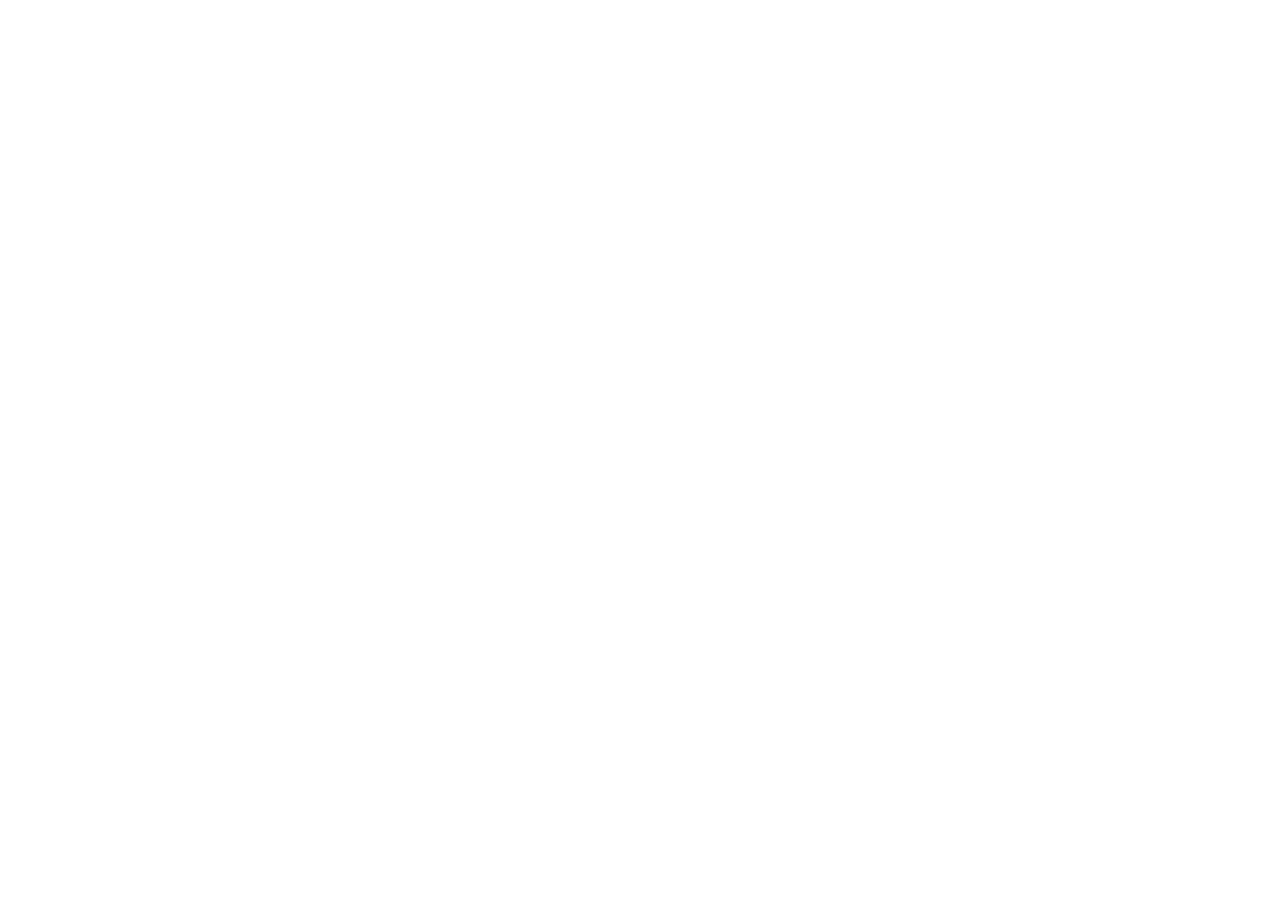
==== pages/detail.html @ f684b5c9 "index.html 임시 구조 생성" ====
<!DOCTYPE html>
<html lang="en">
<head>
    <meta charset="UTF-8">
    <meta name="viewport" content="width=device-width, initial-scale=1.0">
    <title>detail</title>
</head>
<body>
    
</body>
</html>
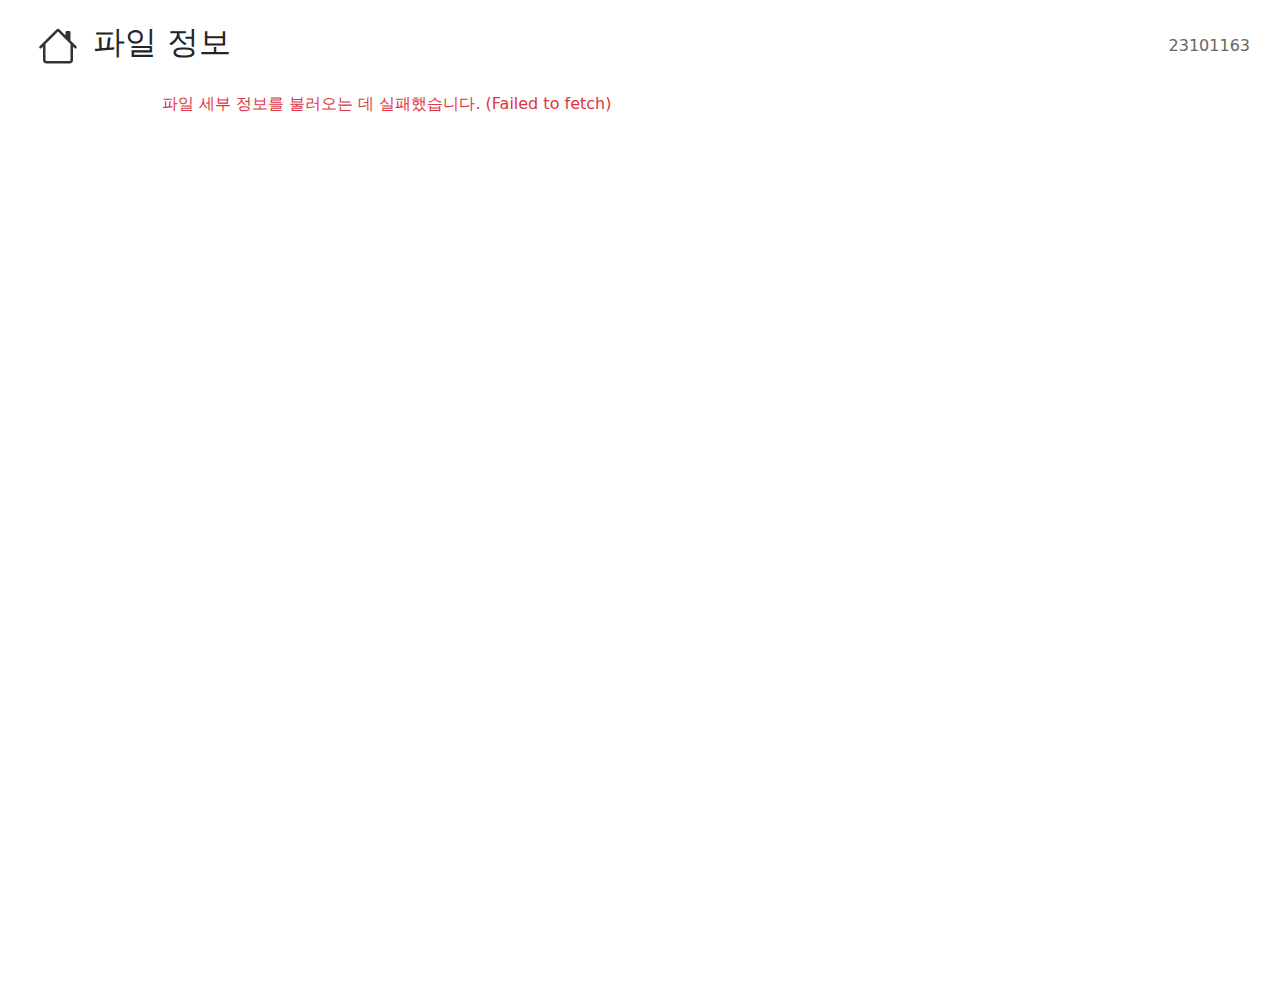
==== commit 84616b42: "add detail fetch" ====
--- a/pages/detail.html
+++ b/pages/detail.html
@@ -3,9 +3,44 @@
 <head>
     <meta charset="UTF-8">
     <meta name="viewport" content="width=device-width, initial-scale=1.0">
+    <link href="https://cdn.jsdelivr.net/npm/bootstrap@5.3.3/dist/css/bootstrap.min.css" rel="stylesheet" integrity="sha384-QWTKZyjpPEjISv5WaRU9OFeRpok6YctnYmDr5pNlyT2bRjXh0JMhjY6hW+ALEwIH" crossorigin="anonymous">
+    <link rel="stylesheet" href="../css/styles.css">
+    <script src="../js/detail.js" defer></script>
     <title>detail</title>
 </head>
 <body>
-    
+    <header>
+        <div>
+            <a href="../index.html">
+              <svg xmlns="http://www.w3.org/2000/svg" width="40" height="40" fill="currentColor" class="bi bi-house" viewBox="0 0 16 16">
+              <path d="M8.707 1.5a1 1 0 0 0-1.414 0L.646 8.146a.5.5 0 0 0 .708.708L2 8.207V13.5A1.5 1.5 0 0 0 3.5 15h9a1.5 1.5 0 0 0 1.5-1.5V8.207l.646.647a.5.5 0 0 0 .708-.708L13 5.793V2.5a.5.5 0 0 0-.5-.5h-1a.5.5 0 0 0-.5.5v1.293zM13 7.207V13.5a.5.5 0 0 1-.5.5h-9a.5.5 0 0 1-.5-.5V7.207l5-5z"/>
+              </svg>
+            </a>
+            <h2>파일 정보</h2>
+          </div>
+        <small>23101163</small>
+      </header>
+      <main>
+        <div></div>
+        <div>
+          <div class="container">
+
+            <nav>
+                <a href="./fileList.html">뒤로가기</a>
+            </nav>
+          </div>
+        </div>
+        <div></div>
+        <template id="file-template">
+            <div class="file-detail">
+                <img class="file-image" src="" alt="파일 이미지">
+                <div class="file-name"></div>
+                <div class="file-type"></div>
+                <div class="file-desc"></div>
+                <div class="file-uploaded"></div>
+            </div>
+        </template>
+        
+      </main>
 </body>
 </html>--- a/css/styles.css
+++ b/css/styles.css
@@ -0,0 +1,128 @@
+main {
+    display: grid;
+    grid-row: 2;
+    grid-column: 1;
+    grid-template-columns: 1fr 7fr 1fr;
+    gap: 10px;;
+}
+
+.middle {
+    display: flex;
+    flex-direction: column;
+    align-items: center;
+    justify-content: left;
+}
+
+.main_header {
+    display: flex;
+    justify-content: space-between;
+    width: 100%;
+    padding: 0px;
+    padding: 30px 30px 10px 25px;
+}
+
+.main_header a {
+    font-size: 1.3em;
+}
+
+@media screen and (min-width: 1416px) {
+    .main_header {
+        width: 1320px;
+    }
+    
+}
+
+.container {
+    height: 100vh;
+}
+
+header {
+    display: flex;
+    align-items: center;
+    justify-content: space-between;
+    padding: 15px 30px;
+}
+
+header div{
+    display: flex;
+    align-items: center;
+    padding: 8px;
+    gap: 15px;
+}
+
+header small {
+    font-size: 1em;
+    color: #666;
+}
+
+a {
+    text-decoration: none;
+    color: #333;
+    font-size: 20px;
+}
+
+.file_type {
+    font-size: 1em;
+    color: #666;
+}
+
+.btns {
+    display: flex;
+    align-items: center;
+    justify-content: center;
+    gap: 20px;
+}   
+
+#darken-background {
+    position: fixed;
+    top: 0;
+    left: 0;
+    width: 100vw;
+    height: 100vh;
+    background-color: rgba(0, 0, 0, 0.8);
+    display: flex;
+    justify-content: center;
+    align-items: center;
+    z-index: 1000;
+}
+
+#darken-background.hidden {
+    display: none;
+}
+
+#lightbox {
+    position: relative;
+    background: #fff;
+    padding: 20px;
+    width: 70%;
+    max-width: 800px;
+    box-shadow: 0 4px 8px rgba(0, 0, 0, 0.2);
+    border-radius: 8px;
+}
+
+.lightbox-close {
+    position: absolute;
+    top: 10px;
+    right: 15px;
+    font-size: 24px;
+    font-weight: bold;
+    color: #333;
+    cursor: pointer;
+}
+
+.lightbox-close:hover {
+    color: #000;
+}
+
+.card-body {
+    display: flex;
+    flex-direction: row;
+    align-items: center;
+    justify-content: center;
+    gap: 20px;
+}
+
+.file-image {
+    max-width: 400px;
+    height: auto;
+}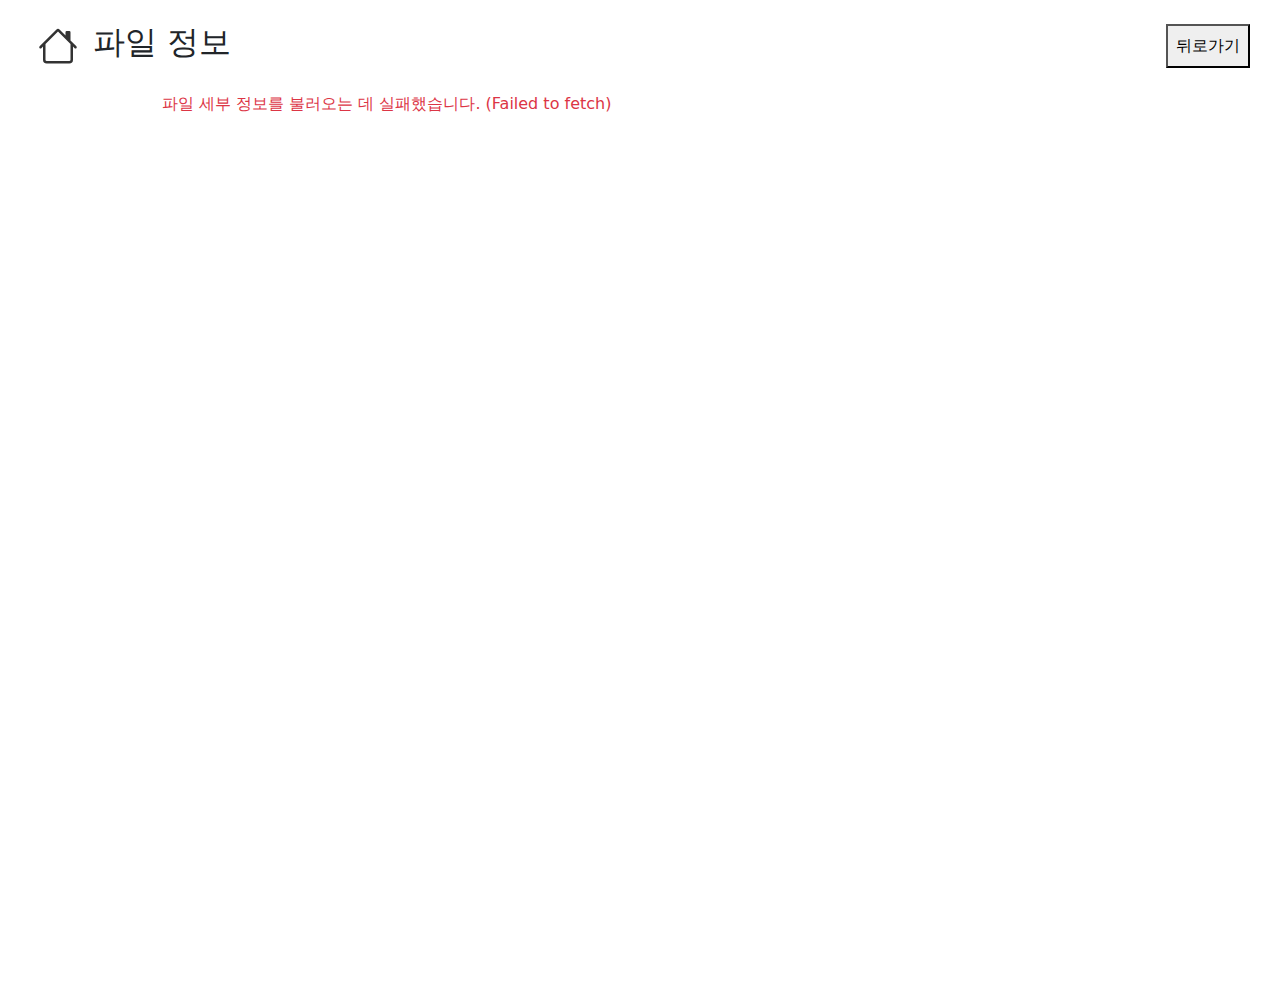
==== commit f5e41336: "detail image preview animation" ====
--- a/pages/detail.html
+++ b/pages/detail.html
@@ -16,31 +16,37 @@
               <path d="M8.707 1.5a1 1 0 0 0-1.414 0L.646 8.146a.5.5 0 0 0 .708.708L2 8.207V13.5A1.5 1.5 0 0 0 3.5 15h9a1.5 1.5 0 0 0 1.5-1.5V8.207l.646.647a.5.5 0 0 0 .708-.708L13 5.793V2.5a.5.5 0 0 0-.5-.5h-1a.5.5 0 0 0-.5.5v1.293zM13 7.207V13.5a.5.5 0 0 1-.5.5h-9a.5.5 0 0 1-.5-.5V7.207l5-5z"/>
               </svg>
             </a>
-            <h2>파일 정보</h2>
+            <h2 id="title">파일 정보</h2>
           </div>
-        <small>23101163</small>
+          <button class="btn-back" onclick="window.history.back();">뒤로가기</button>
       </header>
       <main>
         <div></div>
         <div>
           <div class="container">
-
-            <nav>
-                <a href="./fileList.html">뒤로가기</a>
-            </nav>
           </div>
         </div>
         <div></div>
+
         <template id="file-template">
             <div class="file-detail">
-                <img class="file-image" src="" alt="파일 이미지">
-                <div class="file-name"></div>
-                <div class="file-type"></div>
-                <div class="file-desc"></div>
-                <div class="file-uploaded"></div>
+                <div class="detail-top">
+                  <div>
+                    <img class="file-image" src="" alt="파일 이미지">
+                    <div class="file-name"></div>
+                    <div class="file-type"></div>
+                  </div>
+                  <div class="file-uploaded"></div>
+                </div>
+                <div class="detail-bottom">
+                  <div class="file-desc"></div>
+                  <div class="file-download">
+                    <div></div>
+                    <button id="downloadButton">다운로드</button>
+                  </div>
+                </div> 
             </div>
         </template>
-        
       </main>
 </body>
 </html>--- a/css/styles.css
+++ b/css/styles.css
@@ -122,7 +122,41 @@
     gap: 20px;
 }
 
+.btn-back {
+    padding: 8px;
+}
+
+.detail-top {
+    display: flex;
+    justify-content: space-between;
+    align-items: center;
+    padding-bottom: 20px;
+}
+
+.detail-bottom {
+    display: flex;
+    flex-direction: column;
+    padding-top: 20px;
+}
+
+.file-download {
+    display: flex;
+    justify-content: space-between;
+    padding: 20px;
+}
+
+.file-detail {
+    font-size: 25px;
+}
+
 .file-image {
     max-width: 400px;
     height: auto;
+    transform-origin: top left;
+    transition: transform 0.3s ease-in-out;
+}
+
+.file-image:hover {
+    transform: scale(2.5);
+    cursor: pointer;
 }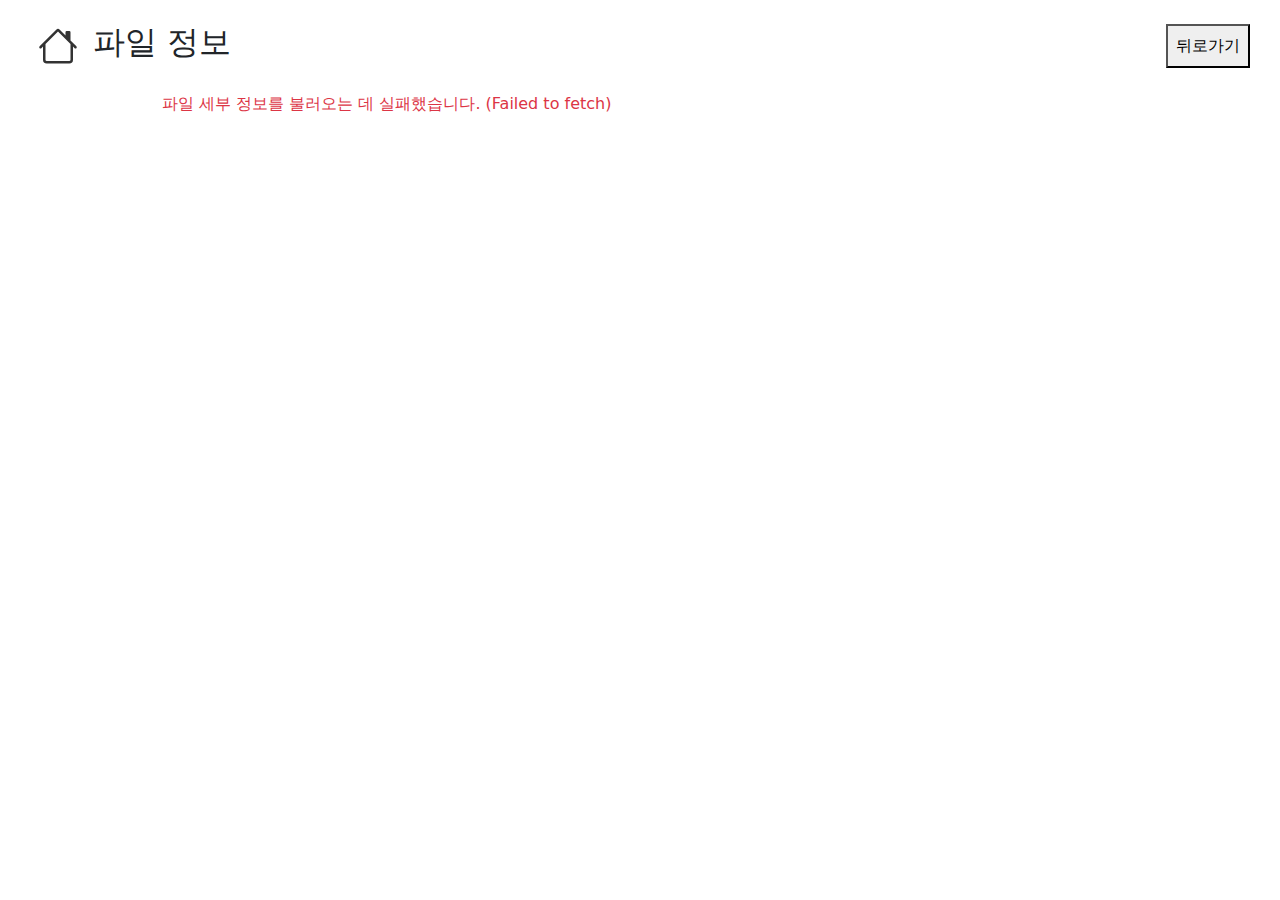
==== commit 64089362: "desc update" ====
--- a/pages/detail.html
+++ b/pages/detail.html
@@ -33,16 +33,28 @@
                 <div class="detail-top">
                   <div>
                     <img class="file-image" src="" alt="파일 이미지">
-                    <div class="file-name"></div>
-                    <div class="file-type"></div>
                   </div>
-                  <div class="file-uploaded"></div>
+                  <div class="file-text">
+                    <div>
+                      <div class="file-name"></div>
+                      <div class="file-type"></div>
+                      <div class="file-size"></div>
+                    </div>
+                    <div class="file-date"></div>
+                  </div>
                 </div>
                 <div class="detail-bottom">
+                  <div>
+                    <h3>파일 설명</h3>
+                    <button id="editButton">수정</button>
+                  </div>
                   <div class="file-desc"></div>
                   <div class="file-download">
                     <div></div>
-                    <button id="downloadButton">다운로드</button>
+                    <div>
+                      <button id="downloadButton">다운로드</button>
+                      <button id="deleteButton">파일삭제</button>
+                    </div>
                   </div>
                 </div> 
             </div>
--- a/css/styles.css
+++ b/css/styles.css
@@ -33,7 +33,15 @@
 }
 
 .container {
-    height: 100vh;
+    height: 60vh;
+}
+
+.index-container {
+    display: flex;
+    flex-direction: column;
+    justify-content: center;
+    align-items: center;
+    padding: 10px;
 }
 
 header {
@@ -55,9 +63,40 @@
     color: #666;
 }
 
+.main-link {
+    display: flex;
+    justify-content: center;
+    background-color: #bed9fde3;
+    max-width: 300px;
+    padding: 13px;
+    border-radius: 15px;
+}
+
+.site-explain {
+    padding-top: 50px;
+}
+
+.main-images {
+    display: flex;
+    flex-direction: column;
+    justify-content: center;
+    align-items: center;
+    padding: 20px;
+}
+
+.main-img {
+    max-width: 800px;
+    height: auto;
+    margin-bottom: 20px;
+}
+
 a {
     text-decoration: none;
     color: #333;
+    font-size: 20px;
+}
+
+.nav-link {
     font-size: 20px;
 }
 
@@ -114,13 +153,18 @@
     color: #000;
 }
 
-.card-body {
-    display: flex;
-    flex-direction: row;
-    align-items: center;
-    justify-content: center;
-    gap: 20px;
-}
+.table tbody tr {
+    cursor: pointer;
+}
+  
+.table tbody tr:hover {
+    background-color: gray;
+}
+
+.page-button.active {
+    background-color: #0d6efd;
+    color: white;
+  }
 
 .btn-back {
     padding: 8px;
@@ -128,21 +172,20 @@
 
 .detail-top {
     display: flex;
-    justify-content: space-between;
-    align-items: center;
+    flex-direction: column;
     padding-bottom: 20px;
 }
 
+.file-text {
+    display: flex;
+    justify-content: space-between;
+    align-items: flex-end;
+}
+
 .detail-bottom {
     display: flex;
     flex-direction: column;
     padding-top: 20px;
-}
-
-.file-download {
-    display: flex;
-    justify-content: space-between;
-    padding: 20px;
 }
 
 .file-detail {
@@ -152,11 +195,28 @@
 .file-image {
     max-width: 400px;
     height: auto;
-    transform-origin: top left;
-    transition: transform 0.3s ease-in-out;
+    transition: all 0.3s ease-in-out;
 }
 
 .file-image:hover {
-    transform: scale(2.5);
+    max-width: 800px;
     cursor: pointer;
+}
+
+.file-image.no-hover {
+    transition: none;
+    cursor: default;    
+}
+
+.file-desc {
+    min-height: 300px;
+    border-radius: 15px;
+    padding: 15px;
+    border: black 1px solid;
+}
+
+.file-download {
+    display: flex;
+    justify-content: space-between;
+    padding: 20px;
 }